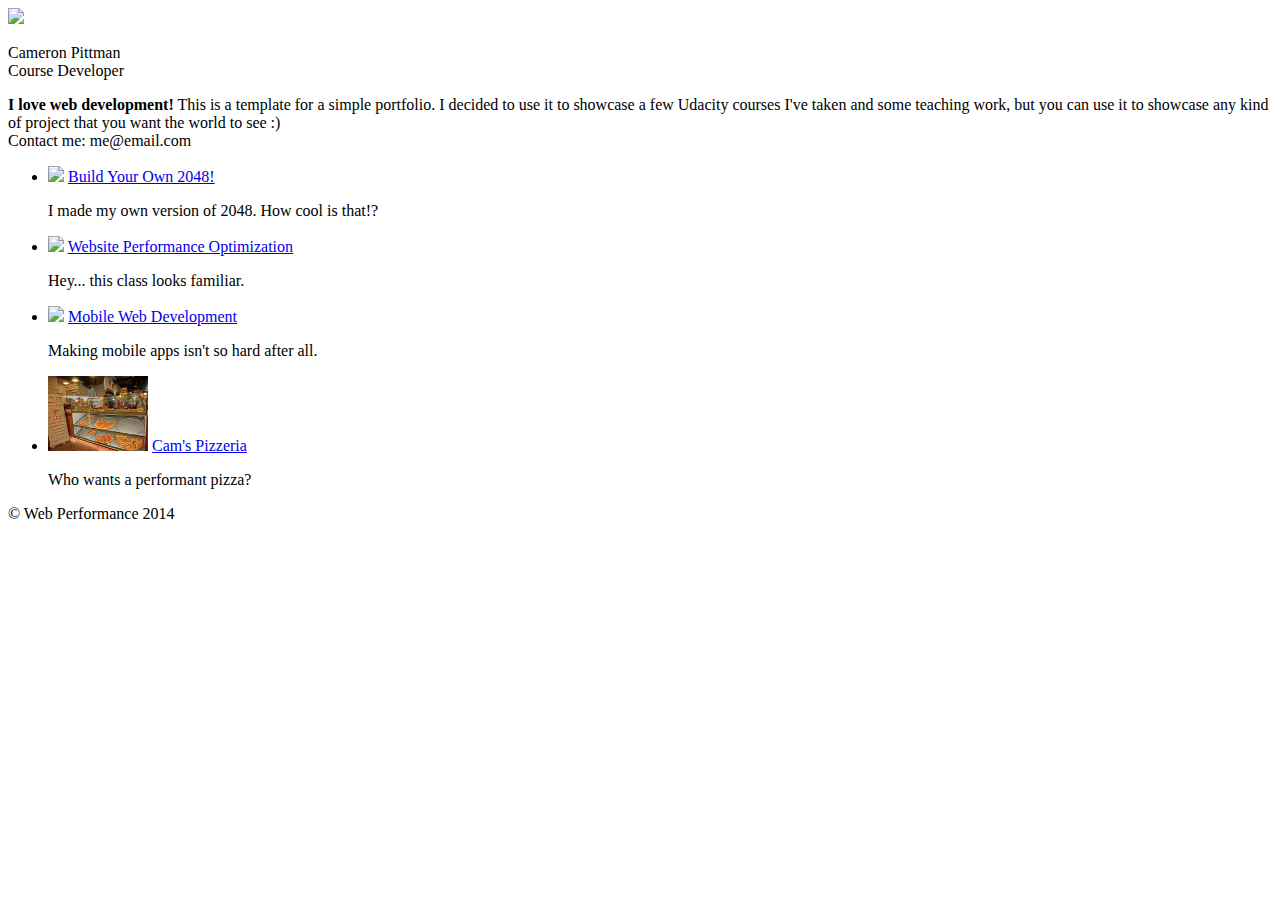
==== index.html @ ab3017de "Update index.html" ====
<!DOCTYPE html>
<html lang="en">
  <head>
    <meta charset="utf-8">
    <meta name="viewport" content="width=device-width, initial-scale=1">
    <meta name="description" content=" FILL ME IN ">
    <meta name="author" content=" FILL ME IN ">
    <title>Cameron Pittman: Portfolio</title>

    <!-- Hmm, what is the impact of web fonts on speed? Measure it... -->
    <link href="//fonts.googleapis.com/css?family=Open+Sans:400,700" rel="stylesheet">

    <link href="css/style.css" rel="stylesheet">
    <link href="css/print.css" rel="stylesheet">
  </head>

  <body>
    <header>
      <a href="/"><img src="img/profilepic.jpg"></a>
      <p>Cameron Pittman<br><span>Course Developer</span></p>
    </header>

    <div class="container">
      <div class="hero">
        <strong>I love web development!</strong> This is a template for a simple portfolio. I decided to use it to showcase a few Udacity courses I've taken and some teaching work, but you can use it to showcase any kind of project that you want the world to see :) <br> Contact me: me@email.com
      </div>

      <div class="content">
        <ul>
          <li>
            <img src="https://lh4.ggpht.com/kJEnfqhPvtm4m3EneSZ4fWYGS8lW4YNhEjk6zPkyrQaBUHc-2Y_ElDic99NHI0h-UBLXVbRCjFybFvrWxdk=s100">
            <a href="project-2048.html">Build Your Own 2048!</a>
            <p>I made my own version of 2048. How cool is that!?</p>
          </li>

          <li>
            <img src="https://lh6.ggpht.com/f_0W8h__3G99CWTjnMjD8BUKm7yp2-wJyApLtTwFoFtlal2ULf_JgHIsOQq2NiYfKOdMlXlMHDKNo5XVZLs=s100">
            <a href="project-webperf.html">Website Performance Optimization</a>
            <p>Hey... this class looks familiar.</p>
          </li>

          <li>
            <img src="https://lh5.ggpht.com/IKdCmTWn8a2nMhlwMYzryvzRN5CUZAOBr4tDrEAbszV7TIFe9pRAInA4kkYcgTXwrifJsBEsq1agTueuu-g=s100">
            <a href="project-mobile.html">Mobile Web Development</a>
            <p>Making mobile apps isn't so hard after all.</p>
          </li>

          <li>
            <img style="width: 100px;" src="views/images/pizzeria.jpg">
            <a href="views/pizza.html">Cam's Pizzeria</a>
            <p>Who wants a performant pizza?</p>
          </li>
        </ul>
    </div>
 <script>
      (function(w,g){w['GoogleAnalyticsObject']=g;
      w[g]=w[g]||function(){(w[g].q=w[g].q||[]).push(arguments)};w[g].l=1*new Date();})(window,'ga');

      // TODO: replace with your Google Analytics profile ID.
      ga('create', 'UA-XXXX-Y');
      ga('send', 'pageview');
    </script>
    <script src="http://www.google-analytics.com/analytics.js"></script>
    <script async src="js/perfmatters.js"></script>
    <footer>
      <p>&copy; Web Performance 2014 <span id="crp-stats"></span></p>
    </footer>
  </body>
</html>
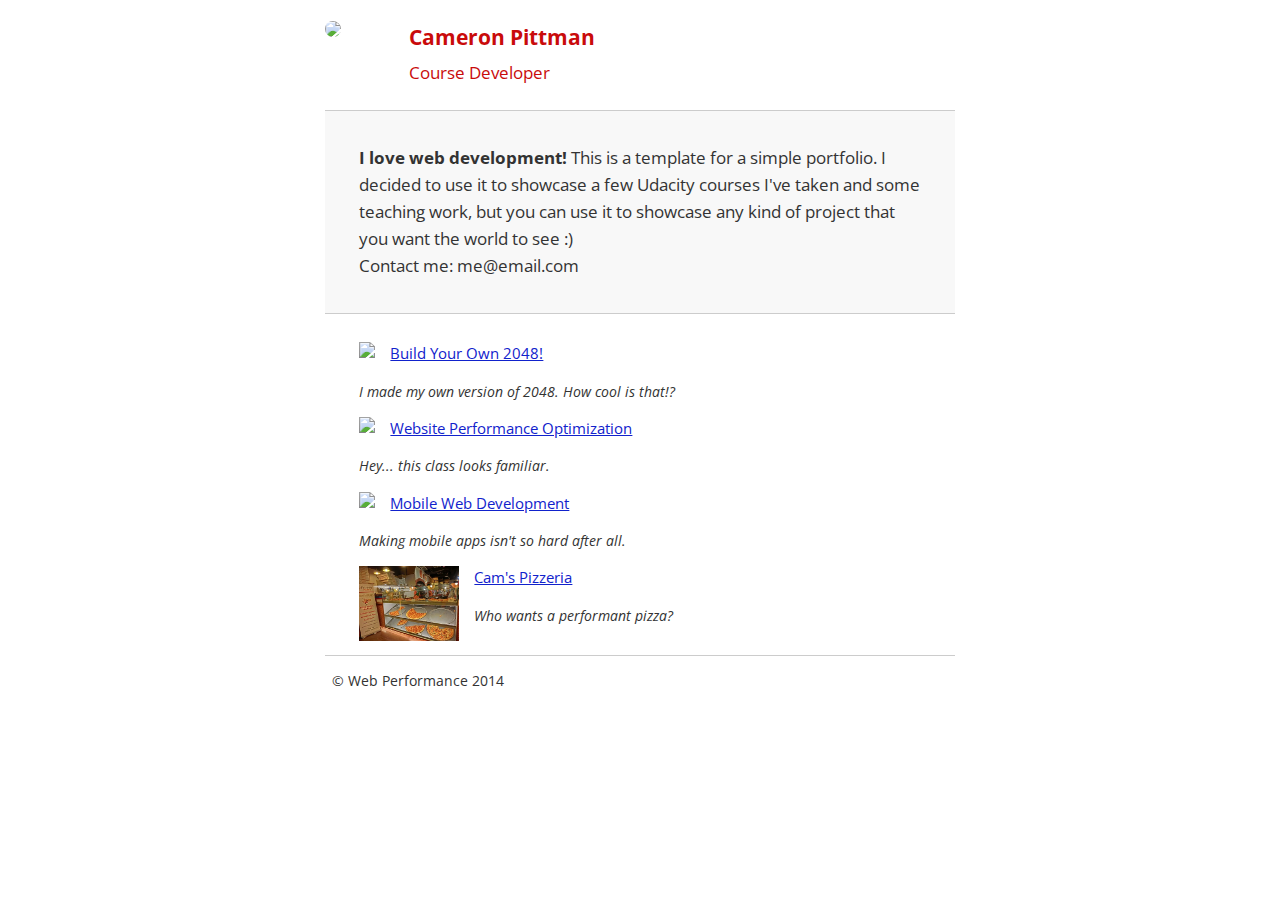
==== commit 8e8883cf: "Update index.html" ====
--- a/index.html
+++ b/index.html
@@ -7,11 +7,59 @@
     <meta name="author" content=" FILL ME IN ">
     <title>Cameron Pittman: Portfolio</title>
 
-    <!-- Hmm, what is the impact of web fonts on speed? Measure it... -->
     <link href="//fonts.googleapis.com/css?family=Open+Sans:400,700" rel="stylesheet">
+    <link href="css/print.css" rel="stylesheet" media="print">
+    <style>
+    html {
+  font-size: 100%;
+  overflow-y: scroll;
+  -webkit-tap-highlight-color: rgba(0,0,0,0);
+  -ms-text-size-adjust: 100%;
+  -webkit-text-size-adjust: none;
+}
+body { margin: 0; font-size: 14px; line-height: 1.61; font-weight: 400; }
+body, button, input, select, textarea { font-family: 'Open Sans', sans-serif; color: #333; }
 
-    <link href="css/style.css" rel="stylesheet">
-    <link href="css/print.css" rel="stylesheet">
+a { color: #12C; }
+a:visited { color: #61C; }
+a:focus { outline: thin dotted; }
+a:hover, a:active { color: #c00; outline: 0; }
+
+b, strong { font-weight: bold; }
+pre, code { font-family: monospace, monospace; font-size: 1em; }
+ul, ol { margin: 1em 0; padding: 0 0 0 20px; }
+img { border: 0; max-width: 100%; }
+
+body { background: #fff; }
+header, footer, .container { max-width: 45em; margin: 0 auto; }
+
+header { padding: 0 0.5em; color: #C90B0B; }
+header img { border-radius: 40px; float: left; }
+header p { font-size:1.5em; font-weight: bold; padding-left: 4em;}
+header p span { font-size: 0.8em; font-weight: normal;}
+
+.hero { padding: 2em; background-color: #f8f8f8; font-size:1.2em;
+  border-bottom: 1px solid #ccc;
+  border-top: 1px solid #ccc;
+}
+
+.content { padding: 1em 1em; }
+.content li { list-style-type: none; font-size: 1.1em;}
+li img { float:left; padding-right: 1em; }
+li p { font-size: 0.9em; font-style: italic; }
+
+footer {
+  padding: 0 0.5em;
+  border-top: 1px solid #ccc;
+}
+footer span { float: right; font-style: italic; }
+
+
+      @media only screen and (max-width: 480px) {
+      body { font-size: 12px;}
+      header p { padding-left: 4.5em;}
+      }
+    </style>
   </head>
 
   <body>
@@ -52,16 +100,17 @@
           </li>
         </ul>
     </div>
- <script>
+    
+    <script>
       (function(w,g){w['GoogleAnalyticsObject']=g;
       w[g]=w[g]||function(){(w[g].q=w[g].q||[]).push(arguments)};w[g].l=1*new Date();})(window,'ga');
 
-      // TODO: replace with your Google Analytics profile ID.
+
       ga('create', 'UA-XXXX-Y');
       ga('send', 'pageview');
     </script>
     <script src="http://www.google-analytics.com/analytics.js"></script>
-    <script async src="js/perfmatters.js"></script>
+   <script async src="js/perfmatters.js"></script>
     <footer>
       <p>&copy; Web Performance 2014 <span id="crp-stats"></span></p>
     </footer>
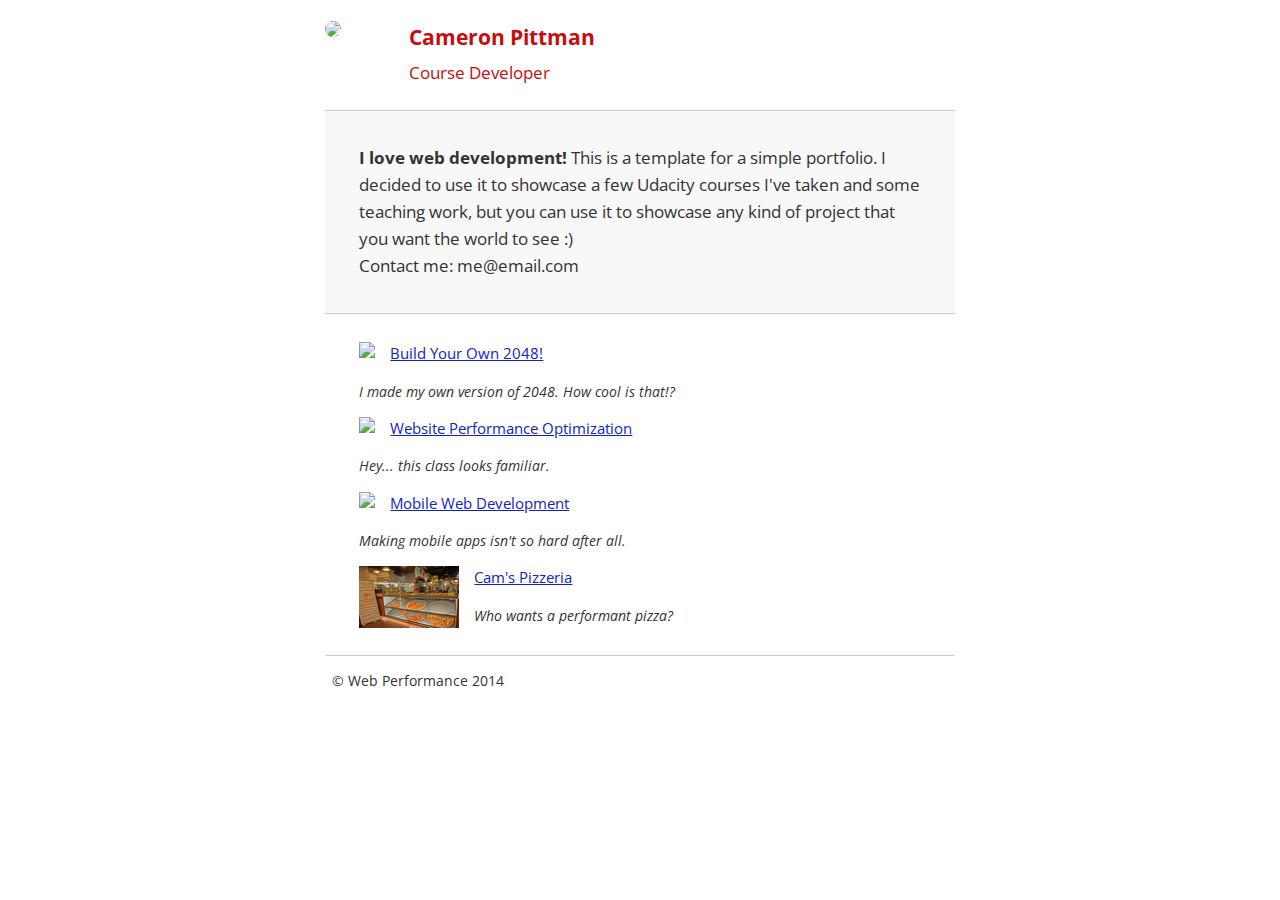
==== commit 3f66a459: "Updated html.index and pizzeria.jpg" ====
--- a/index.html
+++ b/index.html
@@ -1,118 +1,3 @@
-<!DOCTYPE html>
-<html lang="en">
-  <head>
-    <meta charset="utf-8">
-    <meta name="viewport" content="width=device-width, initial-scale=1">
-    <meta name="description" content=" FILL ME IN ">
-    <meta name="author" content=" FILL ME IN ">
-    <title>Cameron Pittman: Portfolio</title>
-
-    <link href="//fonts.googleapis.com/css?family=Open+Sans:400,700" rel="stylesheet">
-    <link href="css/print.css" rel="stylesheet" media="print">
-    <style>
-    html {
-  font-size: 100%;
-  overflow-y: scroll;
-  -webkit-tap-highlight-color: rgba(0,0,0,0);
-  -ms-text-size-adjust: 100%;
-  -webkit-text-size-adjust: none;
-}
-body { margin: 0; font-size: 14px; line-height: 1.61; font-weight: 400; }
-body, button, input, select, textarea { font-family: 'Open Sans', sans-serif; color: #333; }
-
-a { color: #12C; }
-a:visited { color: #61C; }
-a:focus { outline: thin dotted; }
-a:hover, a:active { color: #c00; outline: 0; }
-
-b, strong { font-weight: bold; }
-pre, code { font-family: monospace, monospace; font-size: 1em; }
-ul, ol { margin: 1em 0; padding: 0 0 0 20px; }
-img { border: 0; max-width: 100%; }
-
-body { background: #fff; }
-header, footer, .container { max-width: 45em; margin: 0 auto; }
-
-header { padding: 0 0.5em; color: #C90B0B; }
-header img { border-radius: 40px; float: left; }
-header p { font-size:1.5em; font-weight: bold; padding-left: 4em;}
-header p span { font-size: 0.8em; font-weight: normal;}
-
-.hero { padding: 2em; background-color: #f8f8f8; font-size:1.2em;
-  border-bottom: 1px solid #ccc;
-  border-top: 1px solid #ccc;
-}
-
-.content { padding: 1em 1em; }
-.content li { list-style-type: none; font-size: 1.1em;}
-li img { float:left; padding-right: 1em; }
-li p { font-size: 0.9em; font-style: italic; }
-
-footer {
-  padding: 0 0.5em;
-  border-top: 1px solid #ccc;
-}
-footer span { float: right; font-style: italic; }
-
-
-      @media only screen and (max-width: 480px) {
-      body { font-size: 12px;}
-      header p { padding-left: 4.5em;}
-      }
-    </style>
-  </head>
-
-  <body>
-    <header>
-      <a href="/"><img src="img/profilepic.jpg"></a>
-      <p>Cameron Pittman<br><span>Course Developer</span></p>
-    </header>
-
-    <div class="container">
-      <div class="hero">
-        <strong>I love web development!</strong> This is a template for a simple portfolio. I decided to use it to showcase a few Udacity courses I've taken and some teaching work, but you can use it to showcase any kind of project that you want the world to see :) <br> Contact me: me@email.com
-      </div>
-
-      <div class="content">
-        <ul>
-          <li>
-            <img src="https://lh4.ggpht.com/kJEnfqhPvtm4m3EneSZ4fWYGS8lW4YNhEjk6zPkyrQaBUHc-2Y_ElDic99NHI0h-UBLXVbRCjFybFvrWxdk=s100">
-            <a href="project-2048.html">Build Your Own 2048!</a>
-            <p>I made my own version of 2048. How cool is that!?</p>
-          </li>
-
-          <li>
-            <img src="https://lh6.ggpht.com/f_0W8h__3G99CWTjnMjD8BUKm7yp2-wJyApLtTwFoFtlal2ULf_JgHIsOQq2NiYfKOdMlXlMHDKNo5XVZLs=s100">
-            <a href="project-webperf.html">Website Performance Optimization</a>
-            <p>Hey... this class looks familiar.</p>
-          </li>
-
-          <li>
-            <img src="https://lh5.ggpht.com/IKdCmTWn8a2nMhlwMYzryvzRN5CUZAOBr4tDrEAbszV7TIFe9pRAInA4kkYcgTXwrifJsBEsq1agTueuu-g=s100">
-            <a href="project-mobile.html">Mobile Web Development</a>
-            <p>Making mobile apps isn't so hard after all.</p>
-          </li>
-
-          <li>
-            <img style="width: 100px;" src="views/images/pizzeria.jpg">
-            <a href="views/pizza.html">Cam's Pizzeria</a>
-            <p>Who wants a performant pizza?</p>
-          </li>
-        </ul>
-    </div>
-    
-    <script>
-      (function(w,g){w['GoogleAnalyticsObject']=g;
-      w[g]=w[g]||function(){(w[g].q=w[g].q||[]).push(arguments)};w[g].l=1*new Date();})(window,'ga');
-
-
-      ga('create', 'UA-XXXX-Y');
-      ga('send', 'pageview');
-    </script>
-    <script src="http://www.google-analytics.com/analytics.js"></script>
-   <script async src="js/perfmatters.js"></script>
-    <footer>
-      <p>&copy; Web Performance 2014 <span id="crp-stats"></span></p>
-    </footer>
-  </body>
-</html>
+<!DOCTYPE html><html lang="en"> <head> <meta charset="utf-8"> <meta name="viewport" content="width=device-width, initial-scale=1"> <meta name="description" content=" FILL ME IN "> <meta name="author" content=" FILL ME IN "> <title>Cameron Pittman: Portfolio </title><link href="css/print.css" rel="stylesheet" media="print"> <style>html{font-size: 100%; overflow-y: scroll; -webkit-tap-highlight-color: rgba(0,0,0,0); -ms-text-size-adjust: 100%; -webkit-text-size-adjust: none;}body{margin: 0; font-size: 14px; line-height: 1.61; font-weight: 400;}body, button, input, select, textarea{font-family: 'Open Sans', sans-serif; color: #333;}a{color: #12C;}a:visited{color: #61C;}a:focus{outline: thin dotted;}a:hover, a:active{color: #c00; outline: 0;}b, strong{font-weight: bold;}pre, code{font-family: monospace, monospace; font-size: 1em;}ul, ol{margin: 1em 0; padding: 0 0 0 20px;}img{border: 0; max-width: 100%;}body{background: #fff;}header, footer, .container{max-width: 45em; margin: 0 auto;}header{padding: 0 0.5em; color: #C90B0B;}header img{border-radius: 40px; float: left;}header p{font-size:1.5em; font-weight: bold; padding-left: 4em;}header p span{font-size: 0.8em; font-weight: normal;}.hero{padding: 2em; background-color: #f8f8f8; font-size:1.2em; border-bottom: 1px solid #ccc; border-top: 1px solid #ccc;}.content{padding: 1em 1em;}.content li{list-style-type: none; font-size: 1.1em;}li img{float:left; padding-right: 1em;}li p{font-size: 0.9em; font-style: italic;}footer{padding: 0 0.5em; border-top: 1px solid #ccc;}footer span{float: right; font-style: italic;}@media only screen and (max-width: 480px){body{font-size: 12px;}header p{padding-left: 4.5em;}}</style> </head> <body> <header> <a href="/"> <img src="img/profilepic.jpg"> </a> <p> Cameron Pittman <br><span> Course Developer </span> </p></header> <div class="container"> <div class="hero"> <strong> I love web development! </strong> This is a template for a simple portfolio. I decided to use it to showcase a few Udacity courses I've taken and some teaching work, but you can use it to showcase any kind of project that you want the world to see :) <br>Contact me: me@email.com </div><div class="content"> <ul> <li> <img src="https://lh4.ggpht.com/kJEnfqhPvtm4m3EneSZ4fWYGS8lW4YNhEjk6zPkyrQaBUHc-2Y_ElDic99NHI0h-UBLXVbRCjFybFvrWxdk=s100"> <a href="project-2048.html"> Build Your Own 2048! </a> <p> I made my own version of 2048. How cool is that!? </p></li><li> <img src="https://lh6.ggpht.com/f_0W8h__3G99CWTjnMjD8BUKm7yp2-wJyApLtTwFoFtlal2ULf_JgHIsOQq2NiYfKOdMlXlMHDKNo5XVZLs=s100"> <a href="project-webperf.html"> Website Performance Optimization </a> <p> Hey... this class looks familiar. </p></li><li> <img src="https://lh5.ggpht.com/IKdCmTWn8a2nMhlwMYzryvzRN5CUZAOBr4tDrEAbszV7TIFe9pRAInA4kkYcgTXwrifJsBEsq1agTueuu-g=s100"> <a href="project-mobile.html"> Mobile Web Development </a> <p> Making mobile apps isn't so hard after all. </p></li><li> <img style="width: 100px;" src="views/images/pizzeria-hp.jpg"> <a href="views/pizza.html"> Cam's Pizzeria </a> <p> Who wants a performant pizza? </p></li></ul> </div><script>(function(w,g){w['GoogleAnalyticsObject']=g; w[g]=w[g]||function(){(w[g].q=w[g].q||[]).push(arguments)};w[g].l=1*new Date();})(window,'ga'); ga('create', 'UA-XXXX-Y'); ga('send', 'pageview'); </script> <script src="http://www.google-analytics.com/analytics.js"> </script> <script async src="js/perfmatters.js"> </script> <footer> <p> &copy; Web Performance 2014 <span id="crp-stats"> </span> </p></footer><style>
+@import "//fonts.googleapis.com/css?family=Open+Sans:400,700"
+</style> </body> </html>
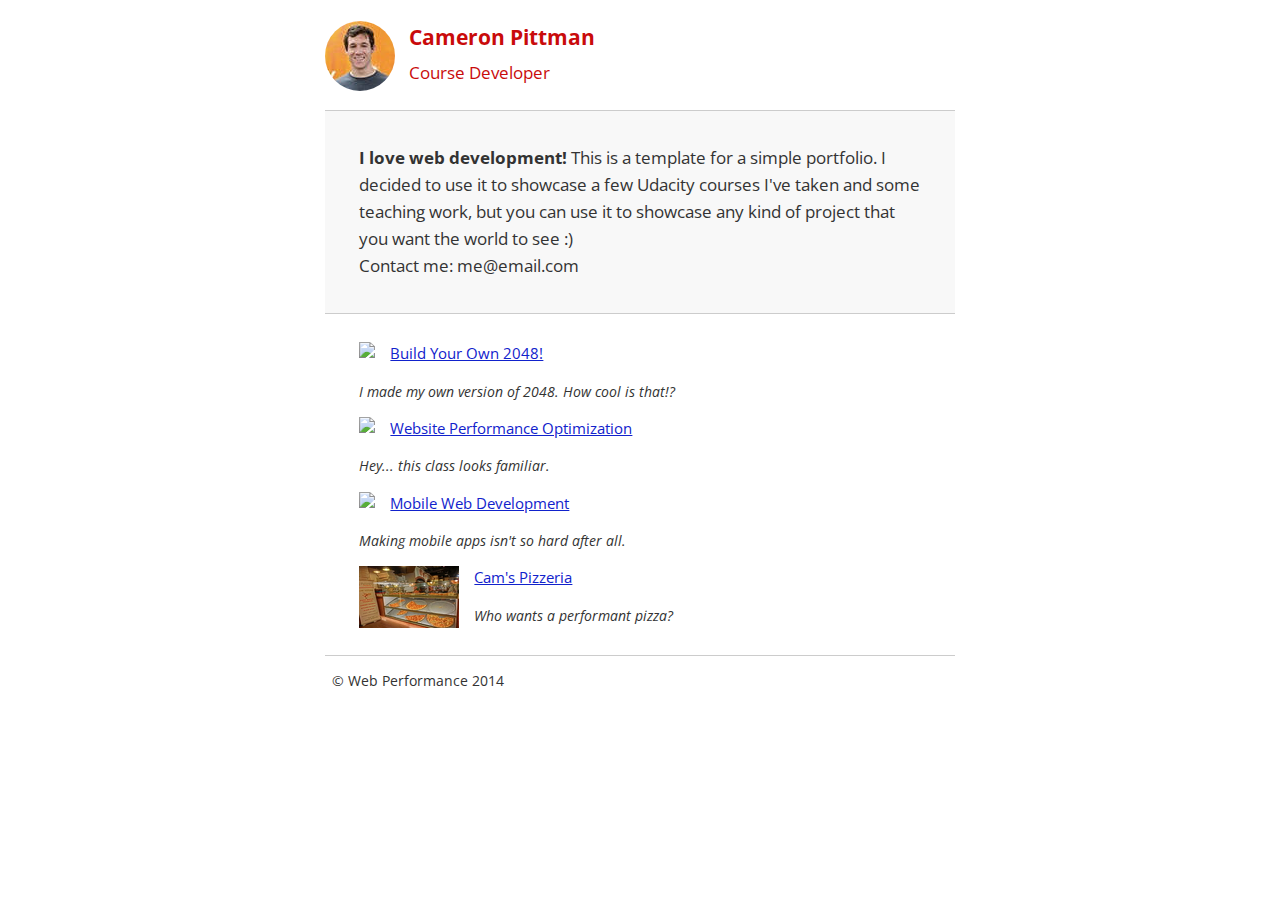
==== commit 54588695: "Updated profilepic and index.html" ====
--- a/index.html
+++ b/index.html
@@ -1,3 +1,230 @@
-<!DOCTYPE html><html lang="en"> <head> <meta charset="utf-8"> <meta name="viewport" content="width=device-width, initial-scale=1"> <meta name="description" content=" FILL ME IN "> <meta name="author" content=" FILL ME IN "> <title>Cameron Pittman: Portfolio </title><link href="css/print.css" rel="stylesheet" media="print"> <style>html{font-size: 100%; overflow-y: scroll; -webkit-tap-highlight-color: rgba(0,0,0,0); -ms-text-size-adjust: 100%; -webkit-text-size-adjust: none;}body{margin: 0; font-size: 14px; line-height: 1.61; font-weight: 400;}body, button, input, select, textarea{font-family: 'Open Sans', sans-serif; color: #333;}a{color: #12C;}a:visited{color: #61C;}a:focus{outline: thin dotted;}a:hover, a:active{color: #c00; outline: 0;}b, strong{font-weight: bold;}pre, code{font-family: monospace, monospace; font-size: 1em;}ul, ol{margin: 1em 0; padding: 0 0 0 20px;}img{border: 0; max-width: 100%;}body{background: #fff;}header, footer, .container{max-width: 45em; margin: 0 auto;}header{padding: 0 0.5em; color: #C90B0B;}header img{border-radius: 40px; float: left;}header p{font-size:1.5em; font-weight: bold; padding-left: 4em;}header p span{font-size: 0.8em; font-weight: normal;}.hero{padding: 2em; background-color: #f8f8f8; font-size:1.2em; border-bottom: 1px solid #ccc; border-top: 1px solid #ccc;}.content{padding: 1em 1em;}.content li{list-style-type: none; font-size: 1.1em;}li img{float:left; padding-right: 1em;}li p{font-size: 0.9em; font-style: italic;}footer{padding: 0 0.5em; border-top: 1px solid #ccc;}footer span{float: right; font-style: italic;}@media only screen and (max-width: 480px){body{font-size: 12px;}header p{padding-left: 4.5em;}}</style> </head> <body> <header> <a href="/"> <img src="img/profilepic.jpg"> </a> <p> Cameron Pittman <br><span> Course Developer </span> </p></header> <div class="container"> <div class="hero"> <strong> I love web development! </strong> This is a template for a simple portfolio. I decided to use it to showcase a few Udacity courses I've taken and some teaching work, but you can use it to showcase any kind of project that you want the world to see :) <br>Contact me: me@email.com </div><div class="content"> <ul> <li> <img src="https://lh4.ggpht.com/kJEnfqhPvtm4m3EneSZ4fWYGS8lW4YNhEjk6zPkyrQaBUHc-2Y_ElDic99NHI0h-UBLXVbRCjFybFvrWxdk=s100"> <a href="project-2048.html"> Build Your Own 2048! </a> <p> I made my own version of 2048. How cool is that!? </p></li><li> <img src="https://lh6.ggpht.com/f_0W8h__3G99CWTjnMjD8BUKm7yp2-wJyApLtTwFoFtlal2ULf_JgHIsOQq2NiYfKOdMlXlMHDKNo5XVZLs=s100"> <a href="project-webperf.html"> Website Performance Optimization </a> <p> Hey... this class looks familiar. </p></li><li> <img src="https://lh5.ggpht.com/IKdCmTWn8a2nMhlwMYzryvzRN5CUZAOBr4tDrEAbszV7TIFe9pRAInA4kkYcgTXwrifJsBEsq1agTueuu-g=s100"> <a href="project-mobile.html"> Mobile Web Development </a> <p> Making mobile apps isn't so hard after all. </p></li><li> <img style="width: 100px;" src="views/images/pizzeria-hp.jpg"> <a href="views/pizza.html"> Cam's Pizzeria </a> <p> Who wants a performant pizza? </p></li></ul> </div><script>(function(w,g){w['GoogleAnalyticsObject']=g; w[g]=w[g]||function(){(w[g].q=w[g].q||[]).push(arguments)};w[g].l=1*new Date();})(window,'ga'); ga('create', 'UA-XXXX-Y'); ga('send', 'pageview'); </script> <script src="http://www.google-analytics.com/analytics.js"> </script> <script async src="js/perfmatters.js"> </script> <footer> <p> &copy; Web Performance 2014 <span id="crp-stats"> </span> </p></footer><style>
-@import "//fonts.googleapis.com/css?family=Open+Sans:400,700"
-</style> </body> </html>
+<!DOCTYPE html>
+<html lang="en">
+  
+  <head>
+    
+    <meta charset="utf-8">
+    
+    <meta name="viewport" content="width=device-width, initial-scale=1">
+    
+    <meta name="description" content=" FILL ME IN ">
+    
+    <meta name="author" content=" FILL ME IN ">
+    
+    <title>
+      Cameron Pittman: Portfolio 
+    </title>
+    <link href="css/print.css" rel="stylesheet" media="print">
+    
+    <style>
+      html{
+        font-size: 100%;
+        overflow-y: scroll;
+        -webkit-tap-highlight-color: rgba(0,0,0,0);
+        -ms-text-size-adjust: 100%;
+        -webkit-text-size-adjust: none;
+      }body{
+        margin: 0;
+        font-size: 14px;
+        line-height: 1.61;
+        font-weight: 400;
+      }body, button, input, select, textarea{
+        font-family: 'Open Sans', sans-serif;
+        color: #333;
+      }a{
+        color: #12C;
+      }a:visited{
+        color: #61C;
+      }a:focus{
+        outline: thin dotted;
+      }a:hover, a:active{
+        color: #c00;
+        outline: 0;
+      }b, strong{
+        font-weight: bold;
+      }pre, code{
+        font-family: monospace, monospace;
+        font-size: 1em;
+      }ul, ol{
+        margin: 1em 0;
+        padding: 0 0 0 20px;
+      }img{
+        border: 0;
+        max-width: 100%;
+      }body{
+        background: #fff;
+      }header, footer, .container{
+        max-width: 45em;
+        margin: 0 auto;
+      }header{
+        padding: 0 0.5em;
+        color: #C90B0B;
+      }header img{
+        border-radius: 40px;
+        float: left;
+      }header p{
+        font-size:1.5em;
+        font-weight: bold;
+        padding-left: 4em;
+      }header p span{
+        font-size: 0.8em;
+        font-weight: normal;
+      }.hero{
+        padding: 2em;
+        background-color: #f8f8f8;
+        font-size:1.2em;
+        border-bottom: 1px solid #ccc;
+        border-top: 1px solid #ccc;
+      }.content{
+        padding: 1em 1em;
+      }.content li{
+        list-style-type: none;
+        font-size: 1.1em;
+      }li img{
+        float:left;
+        padding-right: 1em;
+      }li p{
+        font-size: 0.9em;
+        font-style: italic;
+      }footer{
+        padding: 0 0.5em;
+        border-top: 1px solid #ccc;
+      }footer span{
+        float: right;
+        font-style: italic;
+      }@media only screen and (max-width: 480px){
+        body{
+          font-size: 12px;
+        }header p{
+          padding-left: 4.5em;
+        }}
+    </style>
+    
+  </head>
+  
+  <body>
+    
+    <header>
+      
+      <a href="/">
+        
+        <img src="img/profilepic.jpg" height="70" width="70">
+        
+      </a>
+      
+      <p>
+        Cameron Pittman 
+        <br>
+        <span>
+          Course Developer 
+        </span>
+        
+      </p>
+    </header>
+    
+    <div class="container">
+      
+      <div class="hero">
+        
+        <strong>
+          I love web development! 
+        </strong>
+        This is a template for a simple portfolio. I decided to use it to showcase a few Udacity courses I've taken and some teaching work, but you can use it to showcase any kind of project that you want the world to see :) 
+        <br>
+        Contact me: me@email.com 
+      </div>
+      <div class="content">
+        
+        <ul>
+          
+          <li>
+            
+            <img src="https://lh4.ggpht.com/kJEnfqhPvtm4m3EneSZ4fWYGS8lW4YNhEjk6zPkyrQaBUHc-2Y_ElDic99NHI0h-UBLXVbRCjFybFvrWxdk=s100">
+            
+            <a href="project-2048.html">
+              Build Your Own 2048! 
+            </a>
+            
+            <p>
+              I made my own version of 2048. How cool is that!? 
+            </p>
+          </li>
+          <li>
+            
+            <img src="https://lh6.ggpht.com/f_0W8h__3G99CWTjnMjD8BUKm7yp2-wJyApLtTwFoFtlal2ULf_JgHIsOQq2NiYfKOdMlXlMHDKNo5XVZLs=s100">
+            
+            <a href="project-webperf.html">
+              Website Performance Optimization 
+            </a>
+            
+            <p>
+              Hey... this class looks familiar. 
+            </p>
+          </li>
+          <li>
+            
+            <img src="https://lh5.ggpht.com/IKdCmTWn8a2nMhlwMYzryvzRN5CUZAOBr4tDrEAbszV7TIFe9pRAInA4kkYcgTXwrifJsBEsq1agTueuu-g=s100">
+            
+            <a href="project-mobile.html">
+              Mobile Web Development 
+            </a>
+            
+            <p>
+              Making mobile apps isn't so hard after all. 
+            </p>
+          </li>
+          <li>
+            
+            <img style="width: 100px;" src="views/images/pizzeria-hp.jpg">
+            
+            <a href="views/pizza.html">
+              Cam's Pizzeria 
+            </a>
+            
+            <p>
+              Who wants a performant pizza? 
+            </p>
+          </li>
+        </ul>
+        
+      </div>
+      <script>
+        (function(w,g){
+          w['GoogleAnalyticsObject']=g;
+          w[g]=w[g]||function(){
+            (w[g].q=w[g].q||[]).push(arguments)}
+            ;w[g].l=1*new Date();
+        })(window,'ga');
+        ga('create', 'UA-XXXX-Y');
+        ga('send', 'pageview');
+        
+      </script>
+      
+      <script
+      src="http://www.google-analytics.com/analytics.js">
+        
+      </script>
+      
+      <script
+      async src="js/perfmatters.js">
+        
+      </script>
+      
+      <footer>
+        
+        <p>
+          &copy; Web Performance 2014 
+          <span id="crp-stats">
+            
+          </span>
+          
+        </p>
+      </footer>
+      <style>
+        @import "//fonts.googleapis.com/css?family=Open+Sans:400,700"
+      </style>
+      
+    </body>
+    
+  </html>
+  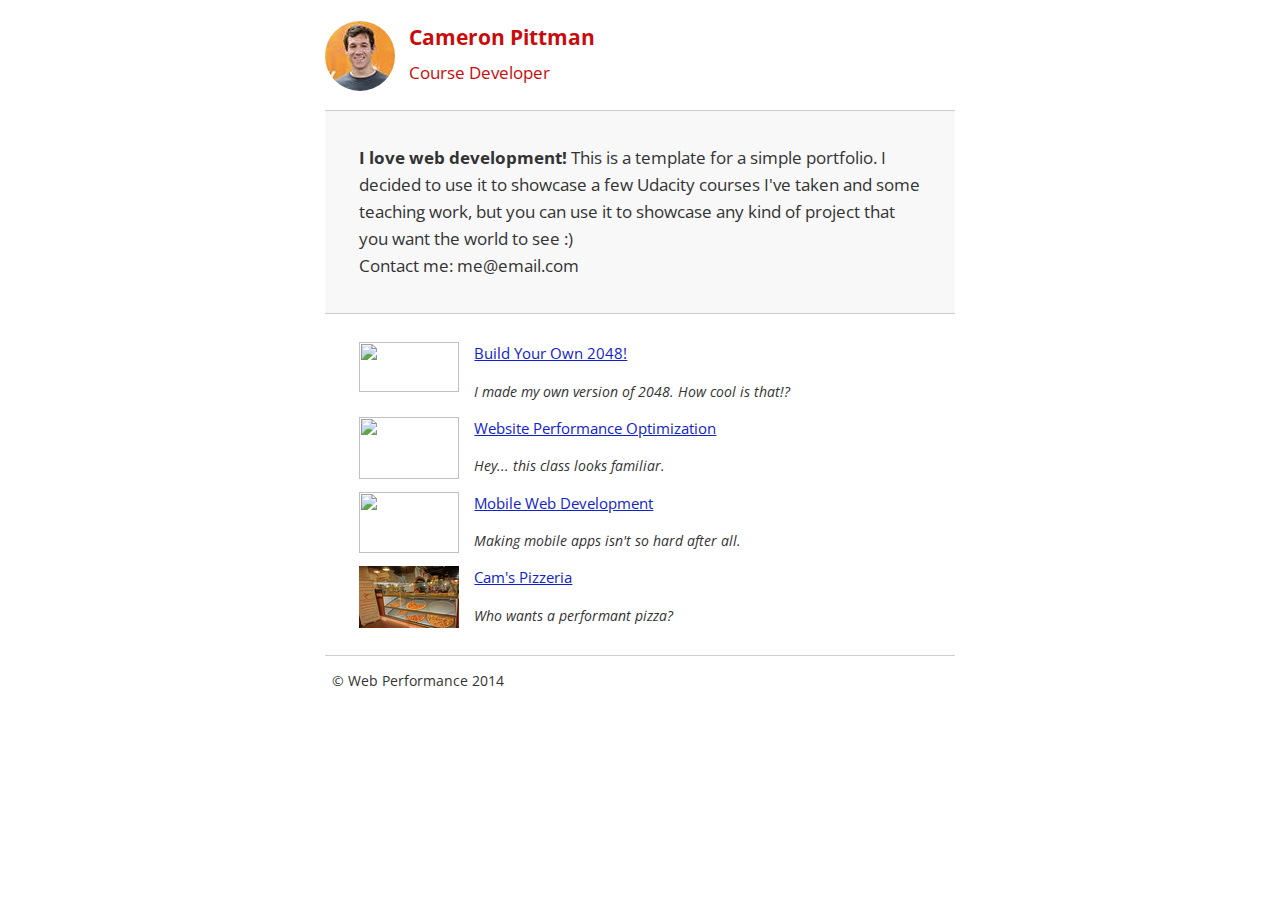
==== commit 4f5ffe48: "Updated images in index.html" ====
--- a/index.html
+++ b/index.html
@@ -139,7 +139,7 @@
           
           <li>
             
-            <img src="https://lh4.ggpht.com/kJEnfqhPvtm4m3EneSZ4fWYGS8lW4YNhEjk6zPkyrQaBUHc-2Y_ElDic99NHI0h-UBLXVbRCjFybFvrWxdk=s100">
+            <img src="https://lh4.ggpht.com/kJEnfqhPvtm4m3EneSZ4fWYGS8lW4YNhEjk6zPkyrQaBUHc-2Y_ElDic99NHI0h-UBLXVbRCjFybFvrWxdk=s100" width="100" height="50">
             
             <a href="project-2048.html">
               Build Your Own 2048! 
@@ -151,7 +151,7 @@
           </li>
           <li>
             
-            <img src="https://lh6.ggpht.com/f_0W8h__3G99CWTjnMjD8BUKm7yp2-wJyApLtTwFoFtlal2ULf_JgHIsOQq2NiYfKOdMlXlMHDKNo5XVZLs=s100">
+            <img src="https://lh6.ggpht.com/f_0W8h__3G99CWTjnMjD8BUKm7yp2-wJyApLtTwFoFtlal2ULf_JgHIsOQq2NiYfKOdMlXlMHDKNo5XVZLs=s100" width="100" height="62">
             
             <a href="project-webperf.html">
               Website Performance Optimization 
@@ -163,7 +163,7 @@
           </li>
           <li>
             
-            <img src="https://lh5.ggpht.com/IKdCmTWn8a2nMhlwMYzryvzRN5CUZAOBr4tDrEAbszV7TIFe9pRAInA4kkYcgTXwrifJsBEsq1agTueuu-g=s100">
+            <img src="https://lh5.ggpht.com/IKdCmTWn8a2nMhlwMYzryvzRN5CUZAOBr4tDrEAbszV7TIFe9pRAInA4kkYcgTXwrifJsBEsq1agTueuu-g=s100" width="100" height="61">
             
             <a href="project-mobile.html">
               Mobile Web Development 
@@ -175,7 +175,7 @@
           </li>
           <li>
             
-            <img style="width: 100px;" src="views/images/pizzeria-hp.jpg">
+            <img style="width: 100px;" src="views/images/pizzeria-hp.jpg" width="100" height="62">
             
             <a href="views/pizza.html">
               Cam's Pizzeria 
